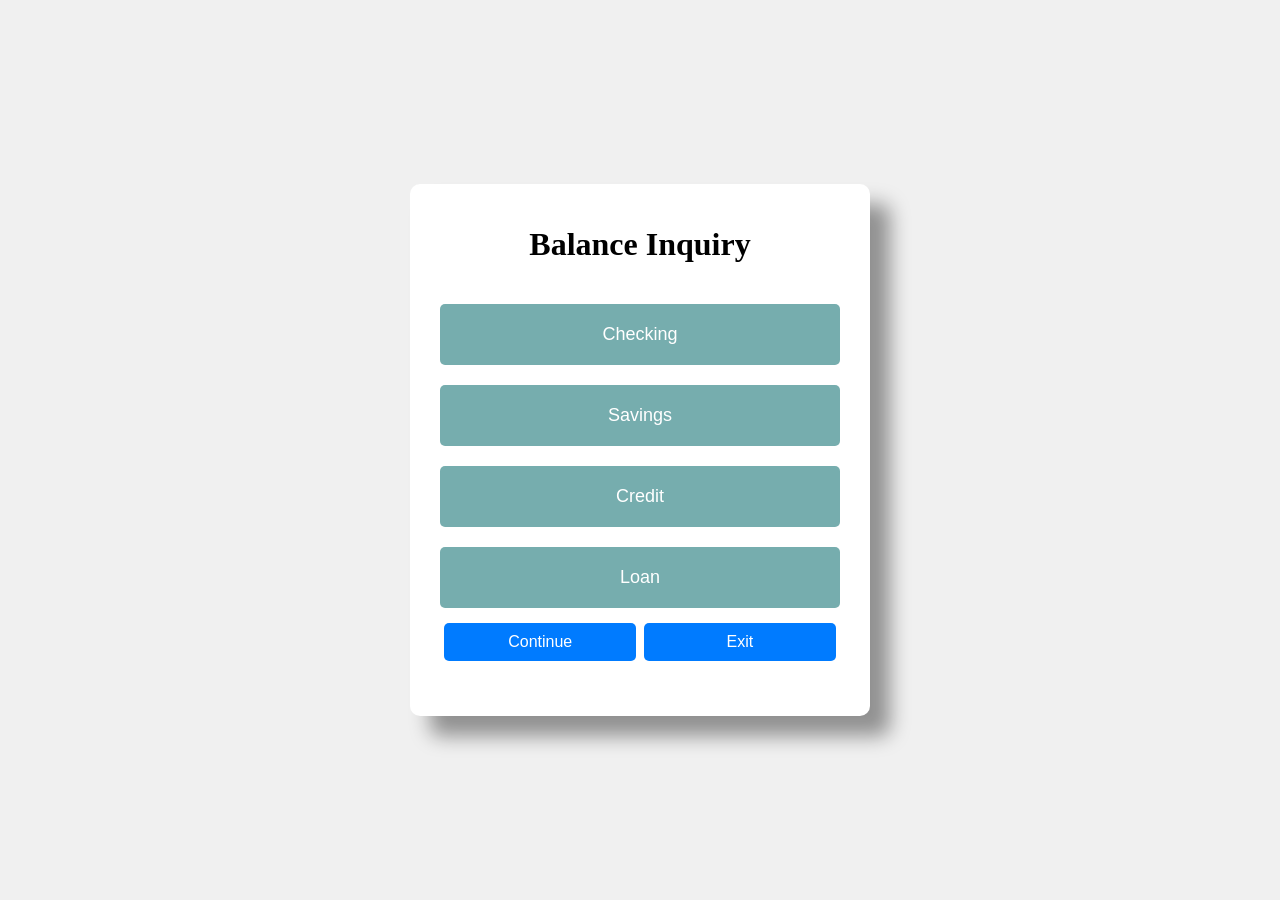
==== balanceinquiry.html @ 16e6ab4d "balance inquiry page" ====
<!DOCTYPE html>
<html lang="en">

<head>
    <meta charset="UTF-8">
    <meta name="viewport" content="width=device-width, initial-scale=1.0">
    <title>Balance Inquiry</title>
</head>

<body>
    <div class="container">
        <h1>Balance Inquiry</h1>
        <form action="/withdraw" method="post">
            <div class="button-container">
                <button type="submit" name="account-type" value="checking" class="large-button"
                    onclick="selectAccount('Checking')">Checking</button>
                <button type="submit" name="account-type" value="savings" class="large-button"
                    onclick="selectAccount('Savings')">Savings</button>
                <button type="submit" name="account-type" value="credit" class="large-button"
                    onclick="selectAccount('Credit')">Credit</button>
                <button type="submit" name="account-type" value="loan" class="large-button"
                    onclick="selectAccount('Loan')">Loan</button>
                <div class="small-button-container">
                    <button type="button" class="small-button"
                        onclick="window.location.href='/continue'">Continue</button>
                    <button type="button" class="small-button" onclick="window.location.href='/exit'">Exit</button>
                </div>
            </div>
        </form>
    </div>

    <style>
        body {
            display: flex;
            justify-content: center;
            align-items: center;
            height: 100vh;
            margin: 0;
            background-color: #f0f0f0;
        }

        .container {
            background-color: white;
            padding: 20px;
            border-radius: 10px;
            box-shadow: 20px 20px 20px rgba(0, 0, 0, 0.4);
            text-align: center;
        }

        .button-container {
            padding: 10px;
            border-radius: 5px;
            margin-bottom: 20px;
        }

        .large-button {
            width: 100%;
            padding: 20px;
            margin: 10px 0;
            font-size: 18px;
            cursor: pointer;
            background-color: #76adae;
            color: white;
            border: none;
            border-radius: 5px;
        }

        .large-button:hover {
            background-color: #0056b3;
        }

        .small-button-container {
            display: flex;
            justify-content: space-between;
        }

        .small-button {
            width: 48%;
            padding: 10px;
            margin: 5px 1%;
            font-size: 16px;
            cursor: pointer;
            background-color: #007bff;
            color: white;
            border: none;
            border-radius: 5px;
        }

        .small-button:hover {
            background-color: #0056b3;
        }
    </style>

    <script>
        function selectAccount(accountType) {
            alert('You selected ' + accountType);
        }
    </script>
</body>

</html>
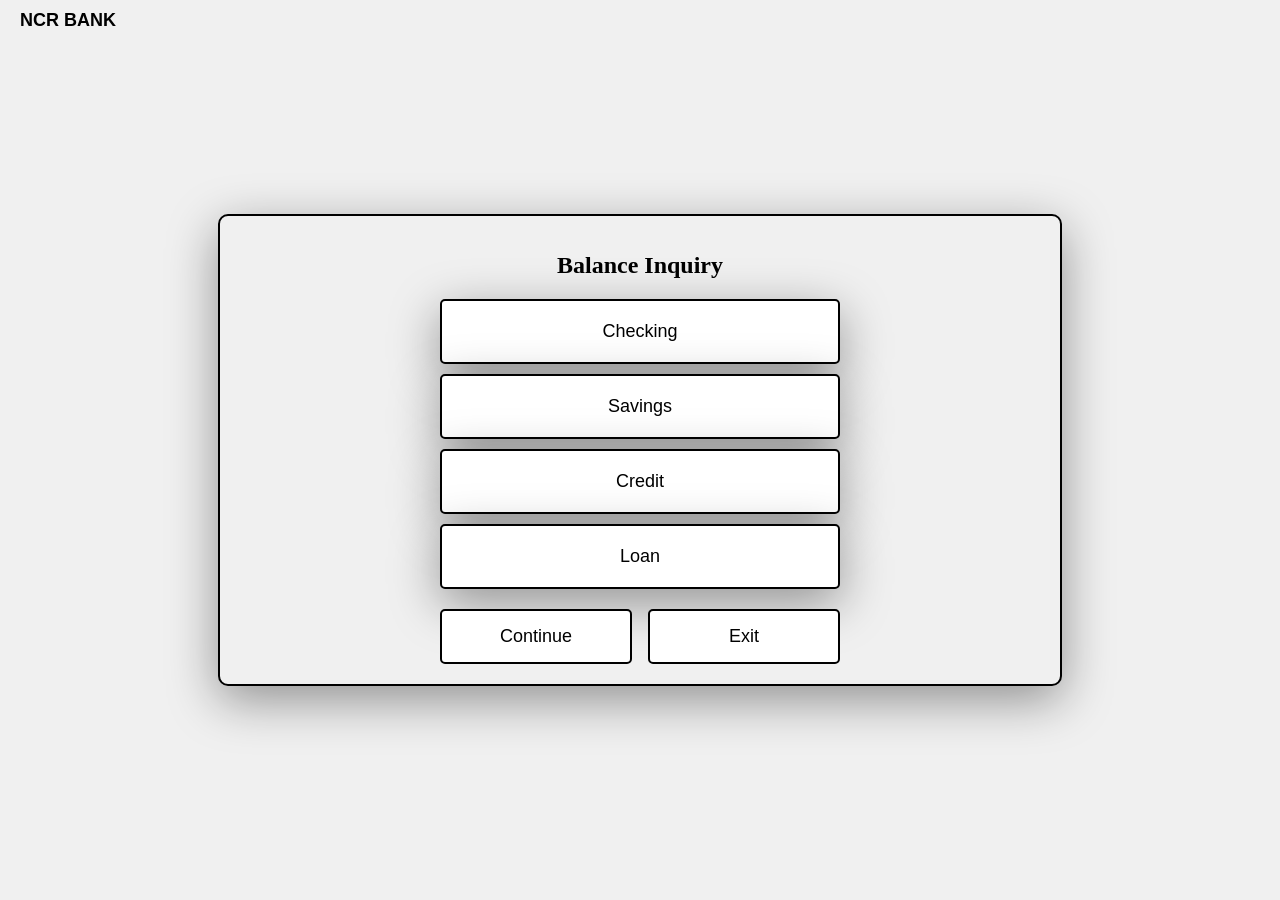
==== commit e65a3839: "consistent design and page navigation for some buttons" ====
--- a/balanceinquiry.html
+++ b/balanceinquiry.html
@@ -8,6 +8,9 @@
 </head>
 
 <body>
+
+    <div class="ncr-bank">NCR BANK</div>
+
     <div class="container">
         <h1>Balance Inquiry</h1>
         <form action="/withdraw" method="post">
@@ -20,11 +23,10 @@
                     onclick="selectAccount('Credit')">Credit</button>
                 <button type="submit" name="account-type" value="loan" class="large-button"
                     onclick="selectAccount('Loan')">Loan</button>
-                <div class="small-button-container">
-                    <button type="button" class="small-button"
-                        onclick="window.location.href='/continue'">Continue</button>
-                    <button type="button" class="small-button" onclick="window.location.href='/exit'">Exit</button>
-                </div>
+            </div>
+            <div class="small-button-container">
+                <button type="button" class="small-button" onclick="window.location.href='/continue'">Continue</button>
+                <button type="button" class="small-button" onclick="window.location.href='/exit'">Exit</button>
             </div>
         </form>
     </div>
@@ -40,54 +42,74 @@
         }
 
         .container {
-            background-color: white;
+            display: flex;
+            flex-direction: column;
+            align-items: center;
+            justify-content: center;
+            width: 800px;
             padding: 20px;
+            border: 2px solid #000;
             border-radius: 10px;
-            box-shadow: 20px 20px 20px rgba(0, 0, 0, 0.4);
-            text-align: center;
+            background-color: #f0f0f0;
+            box-shadow: 0 14px 50px rgba(0, 0, 0, 0.4);
+        }
+
+        h1 {
+            margin-bottom: 20px;
+            font-size: 24px;
         }
 
         .button-container {
-            padding: 10px;
-            border-radius: 5px;
-            margin-bottom: 20px;
+            width: 400px;
+            display: flex;
+            flex-direction: column;
+            gap: 10px;
         }
 
         .large-button {
             width: 100%;
             padding: 20px;
-            margin: 10px 0;
             font-size: 18px;
             cursor: pointer;
-            background-color: #76adae;
-            color: white;
-            border: none;
+            background-color: #fff;
+            border: 2px solid #000;
             border-radius: 5px;
+            box-shadow: 0 14px 50px rgba(0, 0, 0, 0.4);
         }
 
         .large-button:hover {
-            background-color: #0056b3;
+            background-color: #d9d9d9;
         }
 
         .small-button-container {
             display: flex;
             justify-content: space-between;
+            margin-top: 20px;
+            width: 100%;
         }
 
         .small-button {
             width: 48%;
-            padding: 10px;
-            margin: 5px 1%;
-            font-size: 16px;
+            padding: 15px;
+            font-size: 18px;
             cursor: pointer;
-            background-color: #007bff;
-            color: white;
-            border: none;
+            background-color: #fff;
+            border: 2px solid #000;
             border-radius: 5px;
         }
 
         .small-button:hover {
-            background-color: #0056b3;
+            background-color: #d9d9d9;
+        }
+
+        .ncr-bank {
+            position: absolute;
+            top: 10px;
+            left: 20px;
+            font-size: 18px;
+            font-weight: bold;
+            font-family: Arial, sans-serif;
+            color: #000;
         }
     </style>
 
